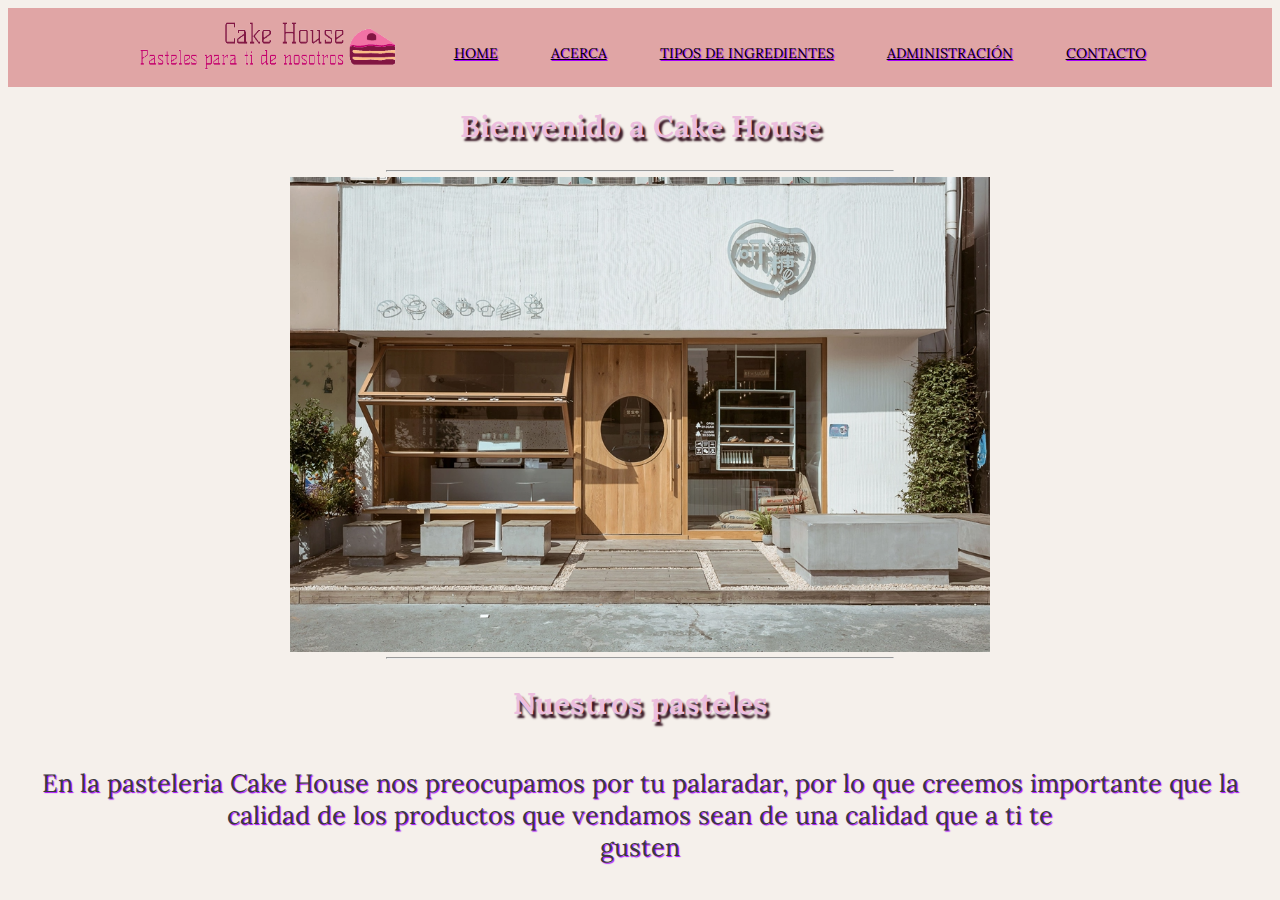
==== index.html @ 5e564880 "Add files via upload" ====
<!DOCTYPE html>
<html lang="en">

    <head>
        <meta charset="utf-8">
        <link href="/styles/style.css" rel="stylesheet">
        <link href="https://fonts.googleapis.com/css2?family=Lora:wght@500&display=swap" rel="stylesheet">
        <title>Pasteleria Cake House.</title>
    </head>
 <header>
        <div class="container">
            <img src="/images/cakehouse.png" alt="cakelogo" class="logo" id="logo">

            <nav>
                <ul>
                    <li><a href="/index.html">Home</a></li>
                    <li><a href="/pages/about.html">Acerca</a></li>
                    <li><a href="/pages/ingredients.html">Tipos de ingredientes</a></li>
                    <li><a href="/pages/admin.html">Administración</a></li>
                    <li><a href="/pages/contact.html">Contacto</a></li>
                </ul>
            </nav>
        </div>

        </header>
    <body>


        <h1>Bienvenido a Cake House</h1>
        <hr>

        <img src="../images/pasteleriaFrente.png" alt="storefront" height="475px" width="700px" class="center" id="front" name="front">

        <div id="firm">
        </div>
        <hr>
        <h2>Nuestros pasteles</h2>
      <p>En la pasteleria Cake House nos preocupamos por tu palaradar, por lo que creemos importante que la calidad de los productos que vendamos sean
          de una calidad que a ti te <br>gusten</br></p>


   <script src="/scripts/main.js"></script>
    </body>
</html>
---- styles/style.css ----
/* Setting a global font for the whole html page */

html {
  font-size: 10px;
  font-family: "lora", serif;
  font-weight: 100;
}

/* Font sizes for text-containing elements inside the html body */

h1, h2, h3, h4, h5, h6{
    font-size: 30px;
    text-align: center;
    color: rgb(236, 190, 222);
    margin: 0;
    padding: 20px 0;
    text-shadow: 3px 4px 2px #381825;


}

p, li{
    color: rgb(59, 59, 59);
    text-align: right;
    text-shadow: 1px 1px 1px #a600ff;
    font-size: 25px;
    text-align: center;
}

/* Hover stuff */
a {
    color: rgb(110, 58, 106);
}
a:hover {
    color: crimson;
}
/*background color */

html{
    background-color: rgb(245, 240, 235);
}

/*no */

/*body{
    width: 900px;
    margin: 0 auto;
    background-color: #474747;
    padding: 0 20px 20px 20px;
    border: 5px solid black;
}
*/

img{
    display: block;
    margin: 0 auto;
    margin-left: auto;
    margin-right: auto;
    padding-left: 0%;
    padding-right: 0%;
}

/* .internet{
    color: red;
}

/* I don't know what i'm doing here */

/*.vertline {
    border-right: 10px white;
}
*/

#sabores{
    color: white;
    text-align: right;
    text-shadow: 1px 1px 1px #a600ff;
    font-size: 25px;
    text-align: center;
}

#mosse{
    color: white;
    text-align: right;
    text-shadow: 1px 1px 1px #a600ff;
    font-size: 25px;
    text-align: center;
}

#precio{
    color: white;
    padding-left: 10%;
    text-shadow: 1px 1px 1px #a600ff;
    font-size: 20px;
    
}

#logo {
    width: 265px;
    height: 59px;
}

.container{
    width: 80%;
    margin: 0 auto;
}

header{
    background-color:#e0a5a5;
}

header::after{
    content: '';
    display: table;
    clear: both;
}
.logo{
    float: left;
    padding: 10px 0;
}

nav{
    float: right;
}

nav ul{
    margin: 0;
    padding: 0;
    list-style: none;
}

nav li{
    display: inline-block;
    margin-left: 50px;
    padding-top: 25px;

    position: relative;
}

nav a{
    color:rgb(0, 0, 0);
    text-transform: uppercase;
    font-size: 14px;
}

nav a:hover{
    color:rgb(235, 53, 219);
}

nav a::before{
    content: '';
    display: block;
    height: 5px;
    width: 100%;
    background-color: #444;

    position: absolute;
    top: 0;
    width: 0%;
    background-color: rgb(0, 26, 255);

    transition: all ease-in-out 200ms;
}

nav a:hover::before{
    width: 100%;
}

hr{
    width: 40%;
}

table {
    text-align: center;
}

table {
    border-collapse: collapse;
    table-layout: fixed;

}

table th{
    text-align: left;
    background-color: #3a6070;
    color: white;
    pad: 4px 30px 4px 8px;
}

table td{
    border: 1px solid rgb(0, 0, 0);
    padding: 4px 8px;
    overflow: hidden;
    text-overflow: ellipsis;
    word-wrap: break-word;
}

table tr:nth-child(odd) td{
    background-color: rgb(145, 174, 187);
}

@media only screen and (max-width: 480px) {
    /* scrollbar horizontal */
    .tablemobile {
        overflow-x: auto;
        display: block;
    }
}

/*#label1, #label2, #selectorsabor1, selectorsabor2 {
    text-align: center;
    text-size: 30px;
}
*/
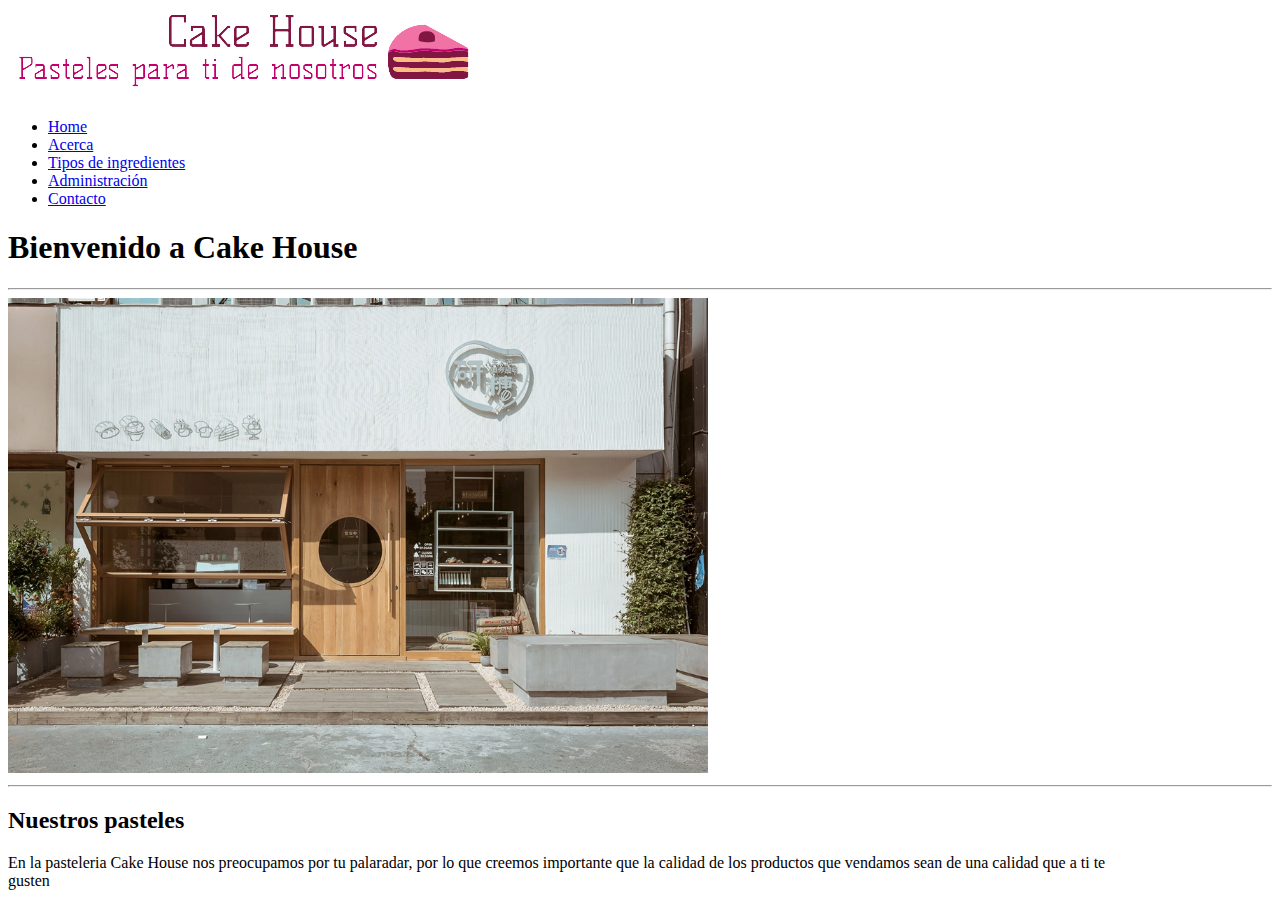
==== commit de079e60: "Update index.html" ====
--- a/index.html
+++ b/index.html
@@ -3,13 +3,13 @@
 
     <head>
         <meta charset="utf-8">
-        <link href="/styles/style.css" rel="stylesheet">
+        <link href="blob/main/styles/style.css" rel="stylesheet">
         <link href="https://fonts.googleapis.com/css2?family=Lora:wght@500&display=swap" rel="stylesheet">
         <title>Pasteleria Cake House.</title>
     </head>
  <header>
         <div class="container">
-            <img src="/images/cakehouse.png" alt="cakelogo" class="logo" id="logo">
+            <img src="../images/cakehouse.png" alt="cakelogo" class="logo" id="logo">
 
             <nav>
                 <ul>
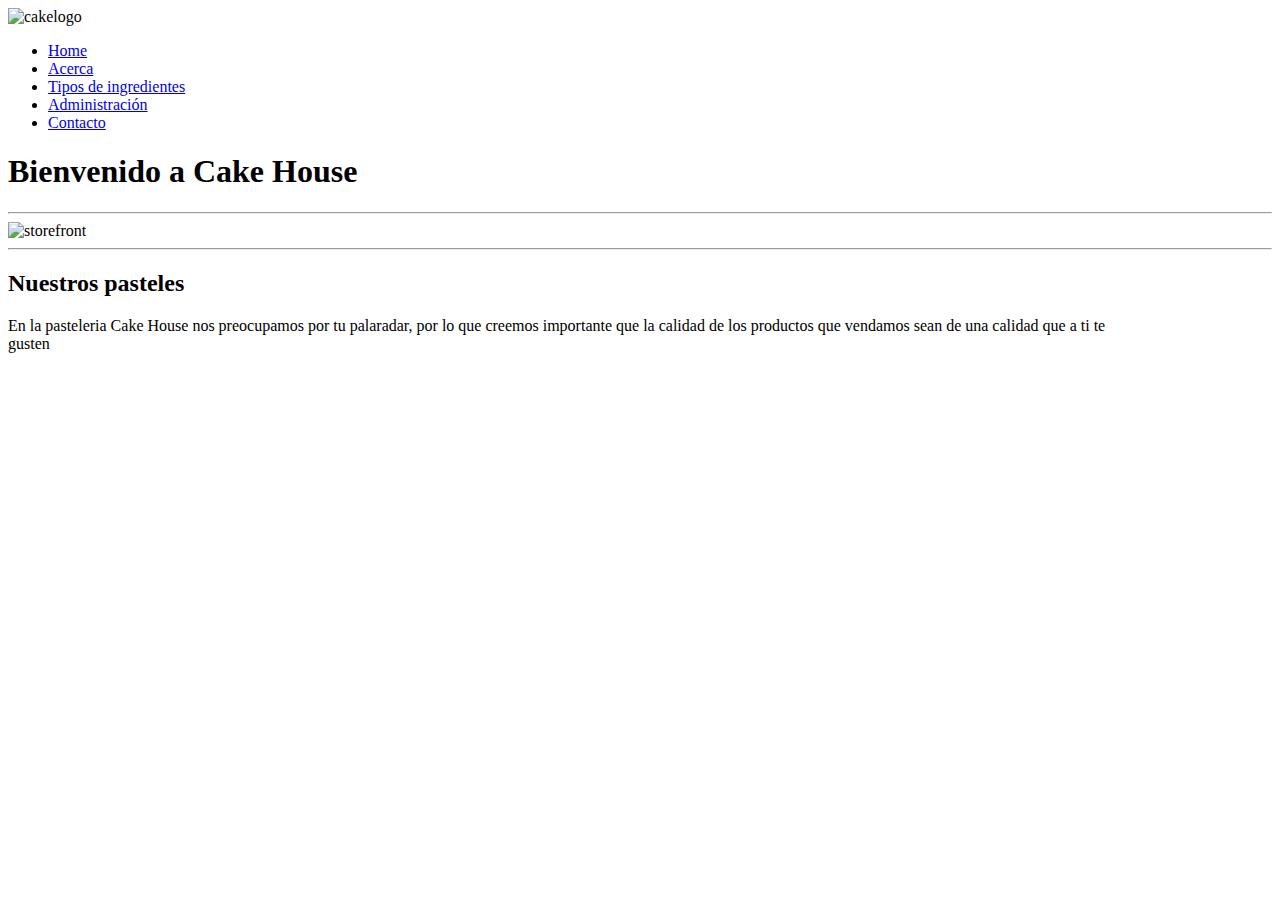
==== commit 601aa4e6: "Update index.html" ====
--- a/index.html
+++ b/index.html
@@ -9,15 +9,15 @@
     </head>
  <header>
         <div class="container">
-            <img src="../images/cakehouse.png" alt="cakelogo" class="logo" id="logo">
+            <img src="blob/main/images/cakehouse.png" alt="cakelogo" class="logo" id="logo">
 
             <nav>
                 <ul>
-                    <li><a href="/index.html">Home</a></li>
-                    <li><a href="/pages/about.html">Acerca</a></li>
-                    <li><a href="/pages/ingredients.html">Tipos de ingredientes</a></li>
-                    <li><a href="/pages/admin.html">Administración</a></li>
-                    <li><a href="/pages/contact.html">Contacto</a></li>
+                    <li><a href="blob/main/index.html">Home</a></li>
+                    <li><a href="blob/main/pages/about.html">Acerca</a></li>
+                    <li><a href="blob/main/pages/ingredients.html">Tipos de ingredientes</a></li>
+                    <li><a href="blob/main/pages/admin.html">Administración</a></li>
+                    <li><a href="blob/main/pages/contact.html">Contacto</a></li>
                 </ul>
             </nav>
         </div>
@@ -29,7 +29,7 @@
         <h1>Bienvenido a Cake House</h1>
         <hr>
 
-        <img src="../images/pasteleriaFrente.png" alt="storefront" height="475px" width="700px" class="center" id="front" name="front">
+        <img src="blob/main/pasteleriaFrente.png" alt="storefront" height="475px" width="700px" class="center" id="front" name="front">
 
         <div id="firm">
         </div>
@@ -39,6 +39,6 @@
           de una calidad que a ti te <br>gusten</br></p>
 
 
-   <script src="/scripts/main.js"></script>
+   <script src="blob/main/scripts/main.js"></script>
     </body>
 </html>
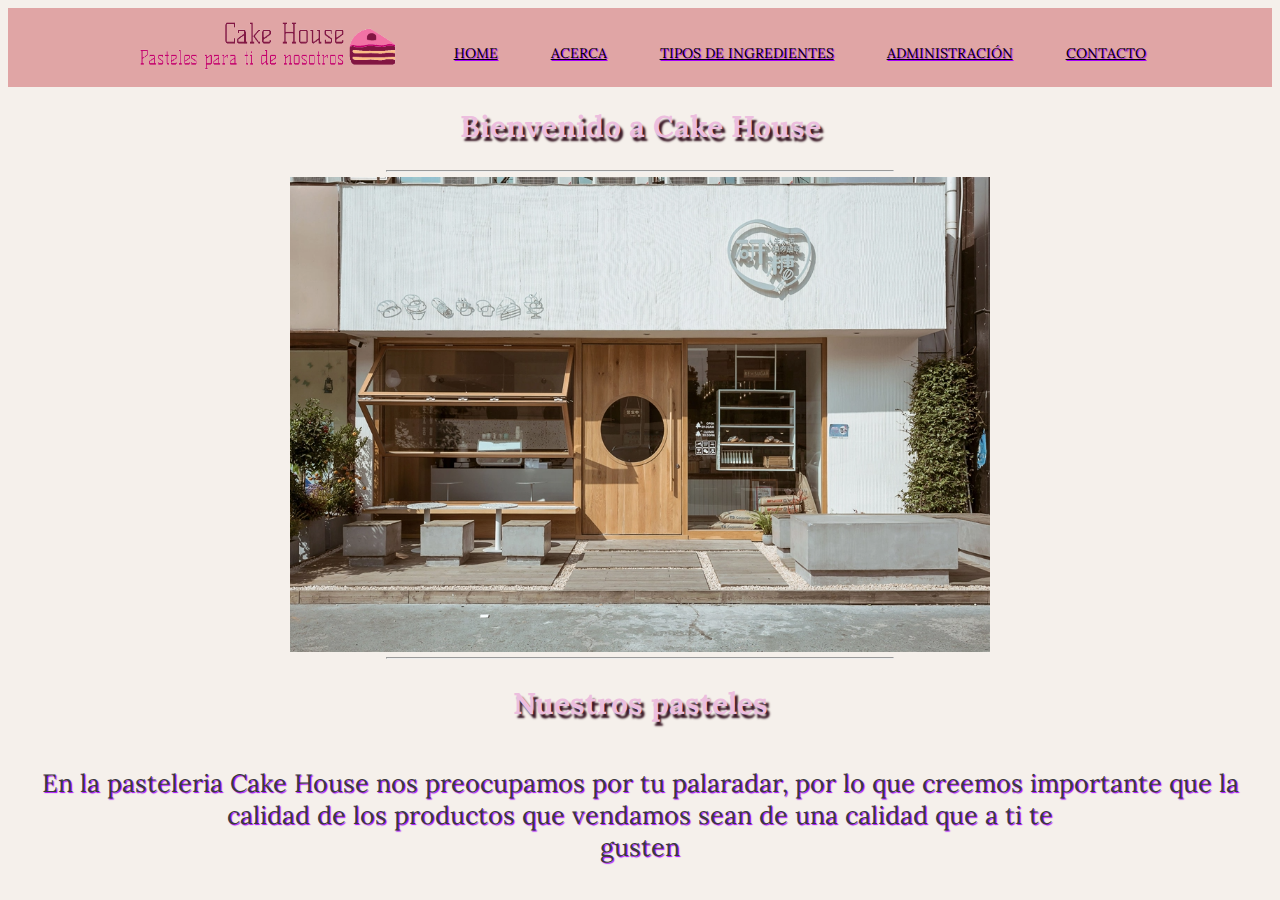
==== commit 41fe77c6: "Add files via upload" ====
--- a/index.html
+++ b/index.html
@@ -3,21 +3,21 @@
 
     <head>
         <meta charset="utf-8">
-        <link href="blob/main/styles/style.css" rel="stylesheet">
+        <link href="/styles/style.css" rel="stylesheet">
         <link href="https://fonts.googleapis.com/css2?family=Lora:wght@500&display=swap" rel="stylesheet">
         <title>Pasteleria Cake House.</title>
     </head>
  <header>
         <div class="container">
-            <img src="blob/main/images/cakehouse.png" alt="cakelogo" class="logo" id="logo">
+            <img src="/images/cakehouse.png" alt="cakelogo" class="logo" id="logo">
 
             <nav>
                 <ul>
-                    <li><a href="blob/main/index.html">Home</a></li>
-                    <li><a href="blob/main/pages/about.html">Acerca</a></li>
-                    <li><a href="blob/main/pages/ingredients.html">Tipos de ingredientes</a></li>
-                    <li><a href="blob/main/pages/admin.html">Administración</a></li>
-                    <li><a href="blob/main/pages/contact.html">Contacto</a></li>
+                    <li><a href="/index.html">Home</a></li>
+                    <li><a href="/pages/about.html">Acerca</a></li>
+                    <li><a href="/pages/ingredients.html">Tipos de ingredientes</a></li>
+                    <li><a href="/pages/admin.html">Administración</a></li>
+                    <li><a href="/pages/contact.html">Contacto</a></li>
                 </ul>
             </nav>
         </div>
@@ -29,7 +29,7 @@
         <h1>Bienvenido a Cake House</h1>
         <hr>
 
-        <img src="blob/main/pasteleriaFrente.png" alt="storefront" height="475px" width="700px" class="center" id="front" name="front">
+        <img src="../images/pasteleriaFrente.png" alt="storefront" height="475px" width="700px" class="center" id="front" name="front">
 
         <div id="firm">
         </div>
@@ -39,6 +39,6 @@
           de una calidad que a ti te <br>gusten</br></p>
 
 
-   <script src="blob/main/scripts/main.js"></script>
+   <script src="/scripts/main.js"></script>
     </body>
 </html>
--- a/styles/style.css
+++ b/styles/style.css
@@ -0,0 +1,214 @@
+/* Setting a global font for the whole html page */
+
+html {
+  font-size: 10px;
+  font-family: "lora", serif;
+  font-weight: 100;
+}
+
+/* Font sizes for text-containing elements inside the html body */
+
+h1, h2, h3, h4, h5, h6{
+    font-size: 30px;
+    text-align: center;
+    color: rgb(236, 190, 222);
+    margin: 0;
+    padding: 20px 0;
+    text-shadow: 3px 4px 2px #381825;
+
+
+}
+
+p, li{
+    color: rgb(59, 59, 59);
+    text-align: right;
+    text-shadow: 1px 1px 1px #a600ff;
+    font-size: 25px;
+    text-align: center;
+}
+
+/* Hover stuff */
+a {
+    color: rgb(110, 58, 106);
+}
+a:hover {
+    color: crimson;
+}
+/*background color */
+
+html{
+    background-color: rgb(245, 240, 235);
+}
+
+/*no */
+
+/*body{
+    width: 900px;
+    margin: 0 auto;
+    background-color: #474747;
+    padding: 0 20px 20px 20px;
+    border: 5px solid black;
+}
+*/
+
+img{
+    display: block;
+    margin: 0 auto;
+    margin-left: auto;
+    margin-right: auto;
+    padding-left: 0%;
+    padding-right: 0%;
+}
+
+/* .internet{
+    color: red;
+}
+
+/* I don't know what i'm doing here */
+
+/*.vertline {
+    border-right: 10px white;
+}
+*/
+
+#sabores{
+    color: white;
+    text-align: right;
+    text-shadow: 1px 1px 1px #a600ff;
+    font-size: 25px;
+    text-align: center;
+}
+
+#mosse{
+    color: white;
+    text-align: right;
+    text-shadow: 1px 1px 1px #a600ff;
+    font-size: 25px;
+    text-align: center;
+}
+
+#precio{
+    color: white;
+    padding-left: 10%;
+    text-shadow: 1px 1px 1px #a600ff;
+    font-size: 20px;
+    
+}
+
+#logo {
+    width: 265px;
+    height: 59px;
+}
+
+.container{
+    width: 80%;
+    margin: 0 auto;
+}
+
+header{
+    background-color:#e0a5a5;
+}
+
+header::after{
+    content: '';
+    display: table;
+    clear: both;
+}
+.logo{
+    float: left;
+    padding: 10px 0;
+}
+
+nav{
+    float: right;
+}
+
+nav ul{
+    margin: 0;
+    padding: 0;
+    list-style: none;
+}
+
+nav li{
+    display: inline-block;
+    margin-left: 50px;
+    padding-top: 25px;
+
+    position: relative;
+}
+
+nav a{
+    color:rgb(0, 0, 0);
+    text-transform: uppercase;
+    font-size: 14px;
+}
+
+nav a:hover{
+    color:rgb(235, 53, 219);
+}
+
+nav a::before{
+    content: '';
+    display: block;
+    height: 5px;
+    width: 100%;
+    background-color: #444;
+
+    position: absolute;
+    top: 0;
+    width: 0%;
+    background-color: rgb(0, 26, 255);
+
+    transition: all ease-in-out 200ms;
+}
+
+nav a:hover::before{
+    width: 100%;
+}
+
+hr{
+    width: 40%;
+}
+
+table {
+    text-align: center;
+}
+
+table {
+    border-collapse: collapse;
+    table-layout: fixed;
+
+}
+
+table th{
+    text-align: left;
+    background-color: #3a6070;
+    color: white;
+    pad: 4px 30px 4px 8px;
+}
+
+table td{
+    border: 1px solid rgb(0, 0, 0);
+    padding: 4px 8px;
+    overflow: hidden;
+    text-overflow: ellipsis;
+    word-wrap: break-word;
+}
+
+table tr:nth-child(odd) td{
+    background-color: rgb(145, 174, 187);
+}
+
+@media only screen and (max-width: 480px) {
+    /* scrollbar horizontal */
+    .tablemobile {
+        overflow-x: auto;
+        display: block;
+    }
+}
+
+/*#label1, #label2, #selectorsabor1, selectorsabor2 {
+    text-align: center;
+    text-size: 30px;
+}
+*/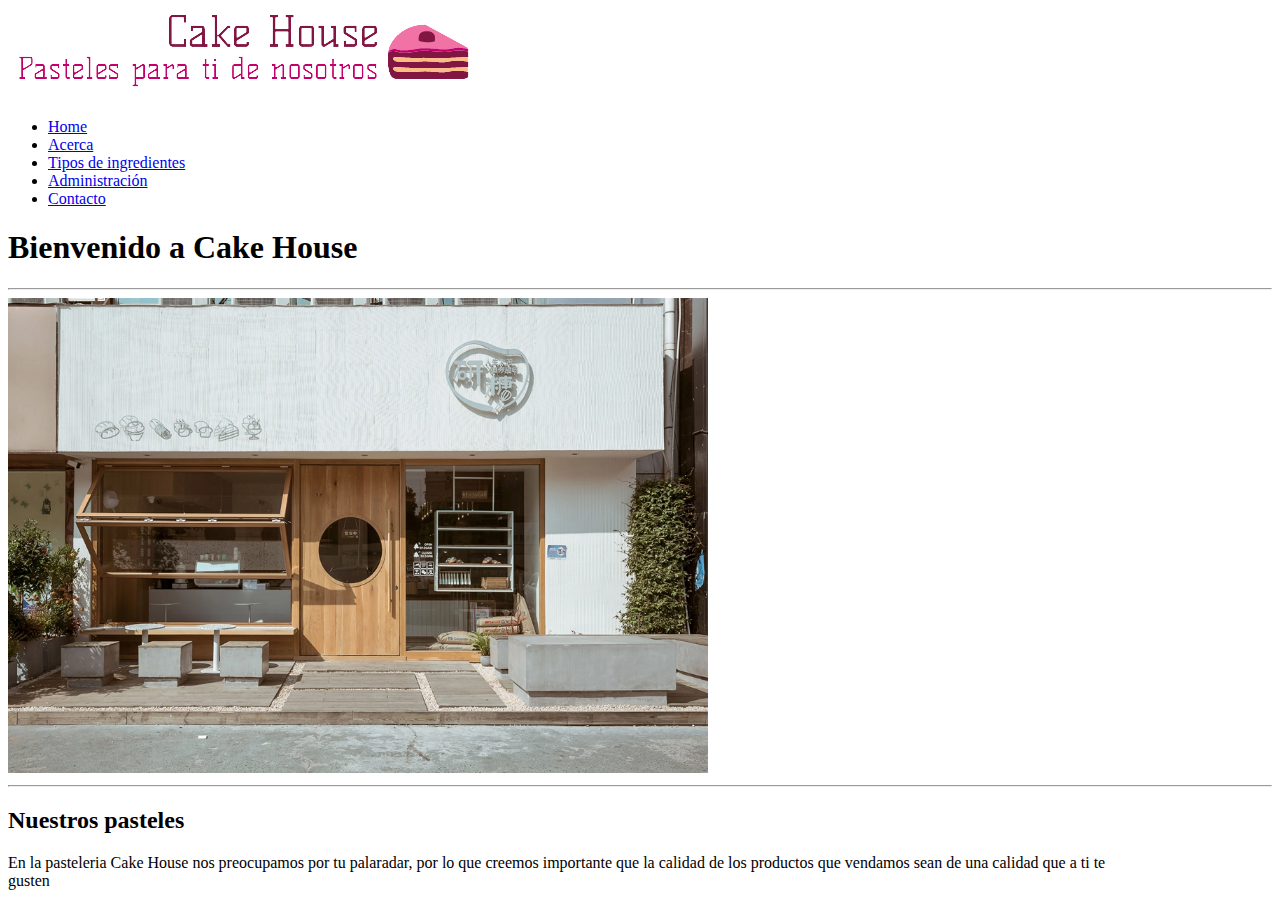
==== commit 624957c9: "Update index.html" ====
--- a/index.html
+++ b/index.html
@@ -3,7 +3,7 @@
 
     <head>
         <meta charset="utf-8">
-        <link href="/styles/style.css" rel="stylesheet">
+        <link href="LaunchX-frontEnd-html/blob/main/styles/style.css" rel="stylesheet">
         <link href="https://fonts.googleapis.com/css2?family=Lora:wght@500&display=swap" rel="stylesheet">
         <title>Pasteleria Cake House.</title>
     </head>
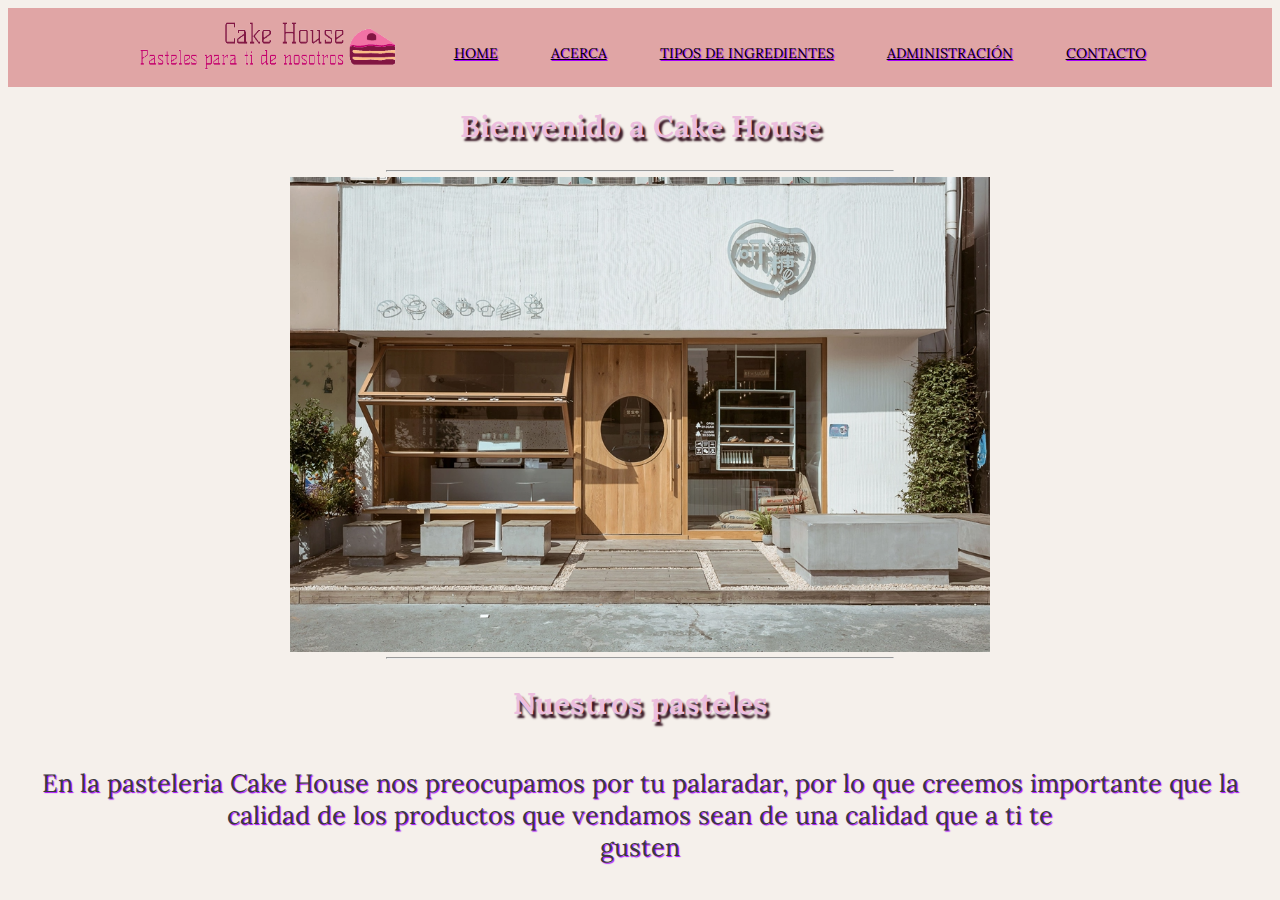
==== commit a6b1c2e5: "Update index.html" ====
--- a/index.html
+++ b/index.html
@@ -3,21 +3,21 @@
 
     <head>
         <meta charset="utf-8">
-        <link href="LaunchX-frontEnd-html/blob/main/styles/style.css" rel="stylesheet">
+        <link href="styles/style.css" rel="stylesheet">
         <link href="https://fonts.googleapis.com/css2?family=Lora:wght@500&display=swap" rel="stylesheet">
         <title>Pasteleria Cake House.</title>
     </head>
  <header>
         <div class="container">
-            <img src="/images/cakehouse.png" alt="cakelogo" class="logo" id="logo">
+            <img src="images/cakehouse.png" alt="cakelogo" class="logo" id="logo">
 
             <nav>
                 <ul>
-                    <li><a href="/index.html">Home</a></li>
-                    <li><a href="/pages/about.html">Acerca</a></li>
-                    <li><a href="/pages/ingredients.html">Tipos de ingredientes</a></li>
-                    <li><a href="/pages/admin.html">Administración</a></li>
-                    <li><a href="/pages/contact.html">Contacto</a></li>
+                    <li><a href="index.html">Home</a></li>
+                    <li><a href="pages/about.html">Acerca</a></li>
+                    <li><a href="pages/ingredients.html">Tipos de ingredientes</a></li>
+                    <li><a href="pages/admin.html">Administración</a></li>
+                    <li><a href="pages/contact.html">Contacto</a></li>
                 </ul>
             </nav>
         </div>
@@ -29,7 +29,7 @@
         <h1>Bienvenido a Cake House</h1>
         <hr>
 
-        <img src="../images/pasteleriaFrente.png" alt="storefront" height="475px" width="700px" class="center" id="front" name="front">
+        <img src="images/pasteleriaFrente.png" alt="storefront" height="475px" width="700px" class="center" id="front" name="front">
 
         <div id="firm">
         </div>
@@ -39,6 +39,6 @@
           de una calidad que a ti te <br>gusten</br></p>
 
 
-   <script src="/scripts/main.js"></script>
+   <script src="scripts/main.js"></script>
     </body>
 </html>
--- a/styles/style.css
+++ b/styles/style.css
@@ -0,0 +1,214 @@
+/* Setting a global font for the whole html page */
+
+html {
+  font-size: 10px;
+  font-family: "lora", serif;
+  font-weight: 100;
+}
+
+/* Font sizes for text-containing elements inside the html body */
+
+h1, h2, h3, h4, h5, h6{
+    font-size: 30px;
+    text-align: center;
+    color: rgb(236, 190, 222);
+    margin: 0;
+    padding: 20px 0;
+    text-shadow: 3px 4px 2px #381825;
+
+
+}
+
+p, li{
+    color: rgb(59, 59, 59);
+    text-align: right;
+    text-shadow: 1px 1px 1px #a600ff;
+    font-size: 25px;
+    text-align: center;
+}
+
+/* Hover stuff */
+a {
+    color: rgb(110, 58, 106);
+}
+a:hover {
+    color: crimson;
+}
+/*background color */
+
+html{
+    background-color: rgb(245, 240, 235);
+}
+
+/*no */
+
+/*body{
+    width: 900px;
+    margin: 0 auto;
+    background-color: #474747;
+    padding: 0 20px 20px 20px;
+    border: 5px solid black;
+}
+*/
+
+img{
+    display: block;
+    margin: 0 auto;
+    margin-left: auto;
+    margin-right: auto;
+    padding-left: 0%;
+    padding-right: 0%;
+}
+
+/* .internet{
+    color: red;
+}
+
+/* I don't know what i'm doing here */
+
+/*.vertline {
+    border-right: 10px white;
+}
+*/
+
+#sabores{
+    color: white;
+    text-align: right;
+    text-shadow: 1px 1px 1px #a600ff;
+    font-size: 25px;
+    text-align: center;
+}
+
+#mosse{
+    color: white;
+    text-align: right;
+    text-shadow: 1px 1px 1px #a600ff;
+    font-size: 25px;
+    text-align: center;
+}
+
+#precio{
+    color: white;
+    padding-left: 10%;
+    text-shadow: 1px 1px 1px #a600ff;
+    font-size: 20px;
+    
+}
+
+#logo {
+    width: 265px;
+    height: 59px;
+}
+
+.container{
+    width: 80%;
+    margin: 0 auto;
+}
+
+header{
+    background-color:#e0a5a5;
+}
+
+header::after{
+    content: '';
+    display: table;
+    clear: both;
+}
+.logo{
+    float: left;
+    padding: 10px 0;
+}
+
+nav{
+    float: right;
+}
+
+nav ul{
+    margin: 0;
+    padding: 0;
+    list-style: none;
+}
+
+nav li{
+    display: inline-block;
+    margin-left: 50px;
+    padding-top: 25px;
+
+    position: relative;
+}
+
+nav a{
+    color:rgb(0, 0, 0);
+    text-transform: uppercase;
+    font-size: 14px;
+}
+
+nav a:hover{
+    color:rgb(235, 53, 219);
+}
+
+nav a::before{
+    content: '';
+    display: block;
+    height: 5px;
+    width: 100%;
+    background-color: #444;
+
+    position: absolute;
+    top: 0;
+    width: 0%;
+    background-color: rgb(0, 26, 255);
+
+    transition: all ease-in-out 200ms;
+}
+
+nav a:hover::before{
+    width: 100%;
+}
+
+hr{
+    width: 40%;
+}
+
+table {
+    text-align: center;
+}
+
+table {
+    border-collapse: collapse;
+    table-layout: fixed;
+
+}
+
+table th{
+    text-align: left;
+    background-color: #3a6070;
+    color: white;
+    pad: 4px 30px 4px 8px;
+}
+
+table td{
+    border: 1px solid rgb(0, 0, 0);
+    padding: 4px 8px;
+    overflow: hidden;
+    text-overflow: ellipsis;
+    word-wrap: break-word;
+}
+
+table tr:nth-child(odd) td{
+    background-color: rgb(145, 174, 187);
+}
+
+@media only screen and (max-width: 480px) {
+    /* scrollbar horizontal */
+    .tablemobile {
+        overflow-x: auto;
+        display: block;
+    }
+}
+
+/*#label1, #label2, #selectorsabor1, selectorsabor2 {
+    text-align: center;
+    text-size: 30px;
+}
+*/